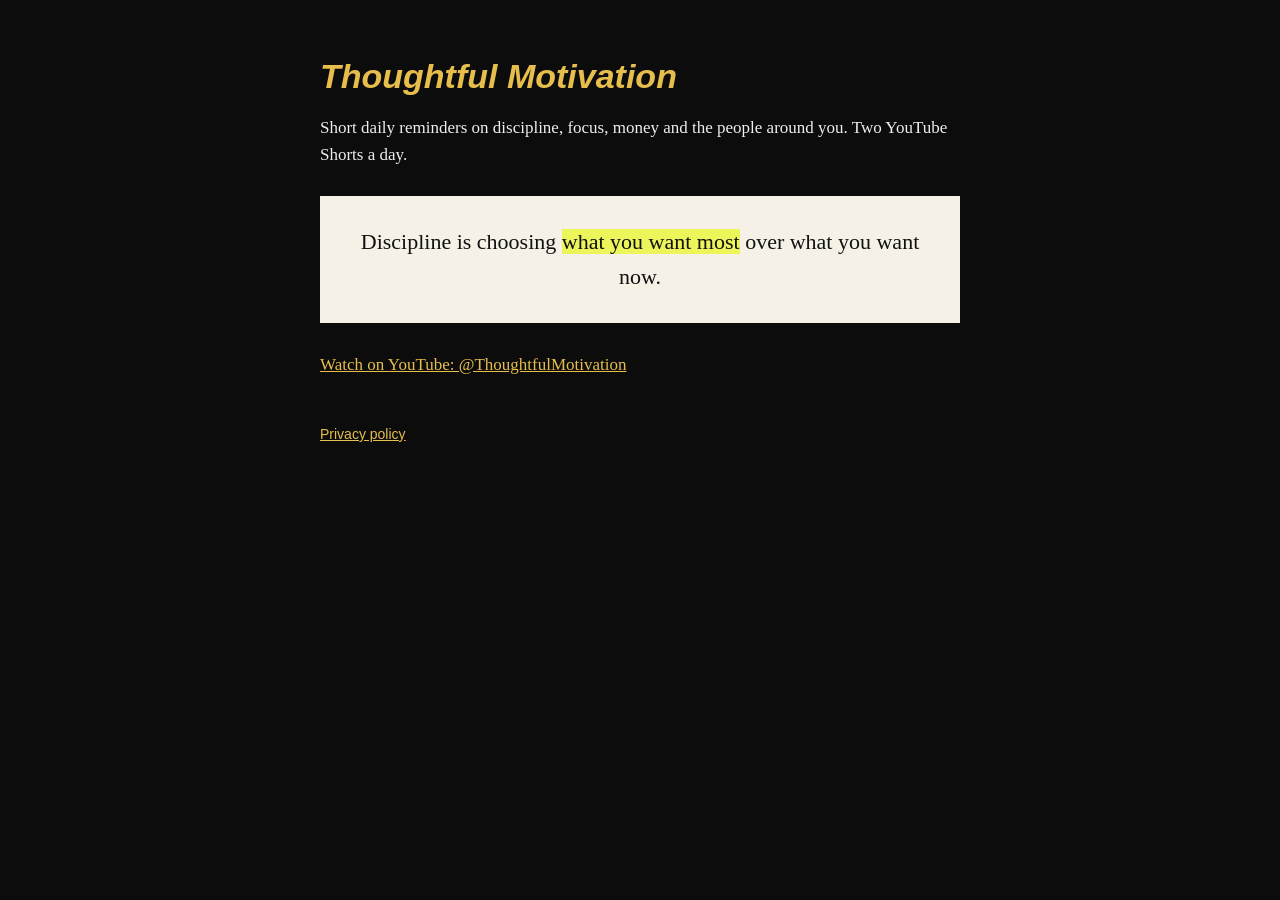
==== index.html @ 688f935d "add home and privacy pages Co-Authored-By: Claude Opus 5.5 <noreply@anthropic.com>" ====
<!DOCTYPE html>
<html lang="en"><head><meta charset="utf-8"><meta name="viewport" content="width=device-width,initial-scale=1">
<title>Thoughtful Motivation</title><link rel="stylesheet" href="style.css"></head>
<body><main>
<h1>Thoughtful Motivation</h1>
<p>Short daily reminders on discipline, focus, money and the people around you. Two YouTube Shorts a day.</p>
<div class="quote">Discipline is choosing <span class="hl">what you want most</span> over what you want now.</div>
<p><a href="https://www.youtube.com/@ThoughtfulMotivation">Watch on YouTube: @ThoughtfulMotivation</a></p>
<footer><a href="privacy.html">Privacy policy</a></footer>
</main></body></html>
---- style.css ----
body{margin:0;background:#0c0c0c;color:#eee;font:17px/1.6 Georgia,serif}
main{max-width:640px;margin:0 auto;padding:56px 24px}
h1{color:#e7be4b;font:italic 700 34px/1.2 Arial,sans-serif;margin:0 0 8px}
h2{color:#e7be4b;font:700 20px Arial,sans-serif;margin-top:32px}
a{color:#e7be4b}
.quote{background:#f5f1e6;color:#111;padding:28px;margin:28px 0;font-size:22px;text-align:center}
.hl{background:#ecf55a}
footer{color:#777;font:14px Arial,sans-serif;margin-top:48px}
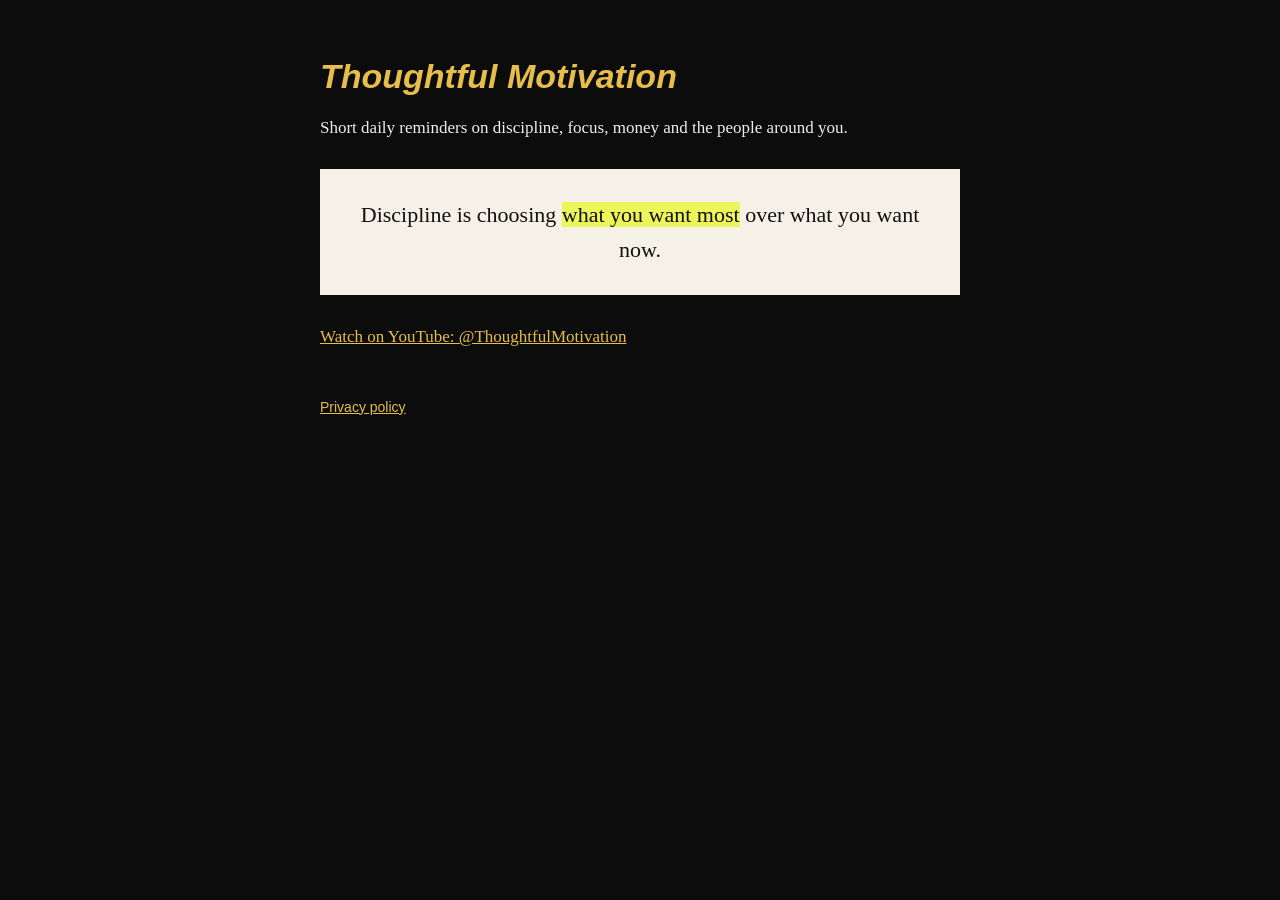
==== commit 7c5a3531: "remove posting frequency from home page Co-Authored-By: Claude Opus 5.5 <noreply@anthropic.com>" ====
--- a/index.html
+++ b/index.html
@@ -3,7 +3,7 @@
 <title>Thoughtful Motivation</title><link rel="stylesheet" href="style.css"></head>
 <body><main>
 <h1>Thoughtful Motivation</h1>
-<p>Short daily reminders on discipline, focus, money and the people around you. Two YouTube Shorts a day.</p>
+<p>Short daily reminders on discipline, focus, money and the people around you.</p>
 <div class="quote">Discipline is choosing <span class="hl">what you want most</span> over what you want now.</div>
 <p><a href="https://www.youtube.com/@ThoughtfulMotivation">Watch on YouTube: @ThoughtfulMotivation</a></p>
 <footer><a href="privacy.html">Privacy policy</a></footer>
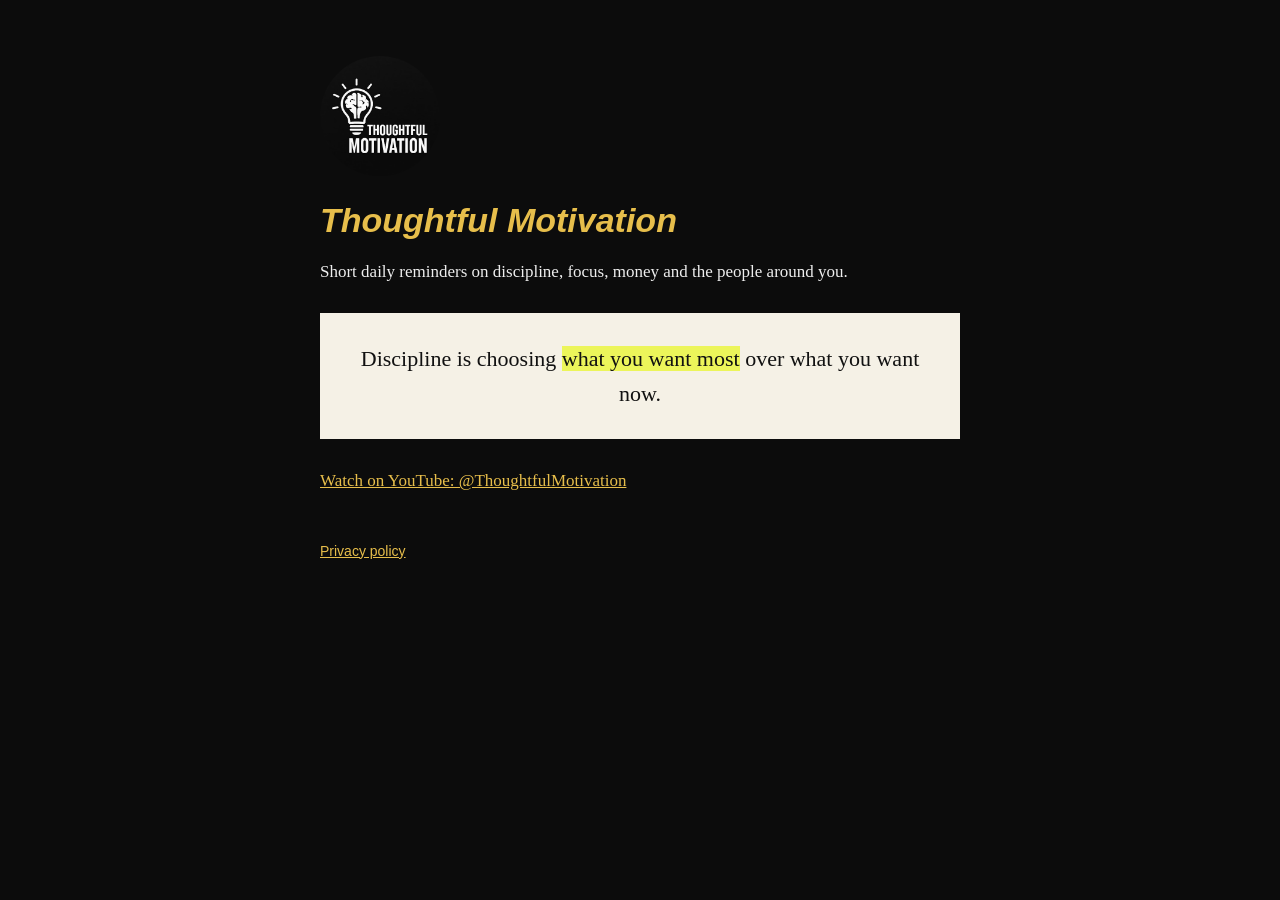
==== commit 3585a0b0: "add channel logo Co-Authored-By: Claude Opus 5.5 <noreply@anthropic.com>" ====
--- a/index.html
+++ b/index.html
@@ -1,7 +1,8 @@
 <!DOCTYPE html>
 <html lang="en"><head><meta charset="utf-8"><meta name="viewport" content="width=device-width,initial-scale=1">
-<title>Thoughtful Motivation</title><link rel="stylesheet" href="style.css"></head>
+<title>Thoughtful Motivation</title><link rel="stylesheet" href="style.css"><link rel="icon" href="logo.jpg"></head>
 <body><main>
+<a href="index.html"><img class="logo" src="logo.jpg" alt="Thoughtful Motivation logo" width="120" height="120"></a>
 <h1>Thoughtful Motivation</h1>
 <p>Short daily reminders on discipline, focus, money and the people around you.</p>
 <div class="quote">Discipline is choosing <span class="hl">what you want most</span> over what you want now.</div>
--- a/style.css
+++ b/style.css
@@ -6,3 +6,4 @@
 .quote{background:#f5f1e6;color:#111;padding:28px;margin:28px 0;font-size:22px;text-align:center}
 .hl{background:#ecf55a}
 footer{color:#777;font:14px Arial,sans-serif;margin-top:48px}
+.logo{display:block;width:120px;height:120px;border-radius:50%;margin:0 0 24px}
